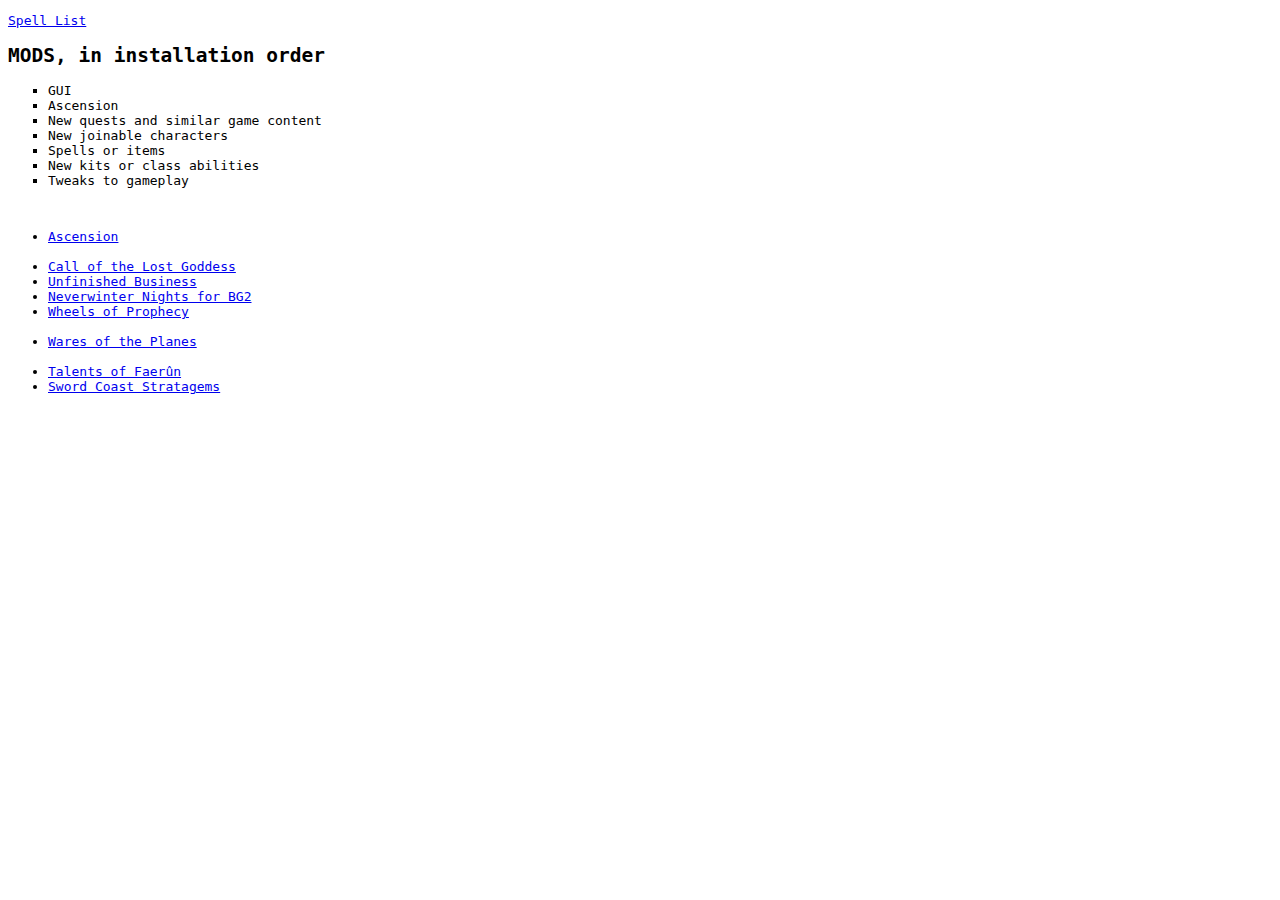
==== game_resources/Baldurs_Gate_II_RESOURCES.html @ 4c85e1d3 "Added mods to BG2 link" ====
<!DOCTYPE html>
<html>
	<head>
		<meta charset="utf-8">
		<meta name="viewport" content="width=device-width, initial-scale=1.0">
		<link rel="stylesheet" type="text/css" href="media/gamesRating.css">
		<link rel="icon" type="image/x-icon" href="ratingFavicon.svg">
		<title>Baldur's Gate II Resources</title>
	</head>
	<body style="font-family: monospace"> 
		<p>
	 		<a href="http://gibberlings3.github.io/SpellRevisions/vanilla-spells/">Spell List</a>

	<h2>MODS, in installation order</h2>
		<ul style="list-style-type:square">
			<li>GUI</li> 
			<li>Ascension</li> 
			<li>New quests and similar game content</li> 
			<li>New joinable characters</li> 
			<li>Spells or items</li> 
			<li>New kits or class abilities</li> 
			<li>Tweaks to gameplay</li>
		</ul><br>
	
		<ul>	
			<li><a href="https://www.gibberlings3.net/mods/quests/ascension/">Ascension</a></li><br>

			<li><a href="https://www.gibberlings3.net/forums/topic/38244-call-of-the-lost-goddess-v-10-is-now-available/">Call of the Lost Goddess</a></li>
			<li><a href="https://www.pocketplane.net/unfinished-business/">Unfinished Business</a></li>
			<li><a href="https://github.com/abalabokhin/NWNForBG">Neverwinter Nights for BG2</a></li>
			<li><a href="https://www.gibberlings3.net/mods/quests/wheels/">Wheels of Prophecy</a></li><br>

			<li><a href="https://github.com/Argent77/A7-WaresOfThePlanes">Wares of the Planes</a></li><br>

			<li><a href="https://www.gibberlings3.net/forums/topic/37492-talents-of-faer%C3%BBn-readme/">Talents of Faerûn</a></li>
			<li><a href="https://www.gibberlings3.net/mods/tweaks/scs/">Sword Coast Stratagems</a></li>
		</ul>

	 	</p>
	</body>
</html>
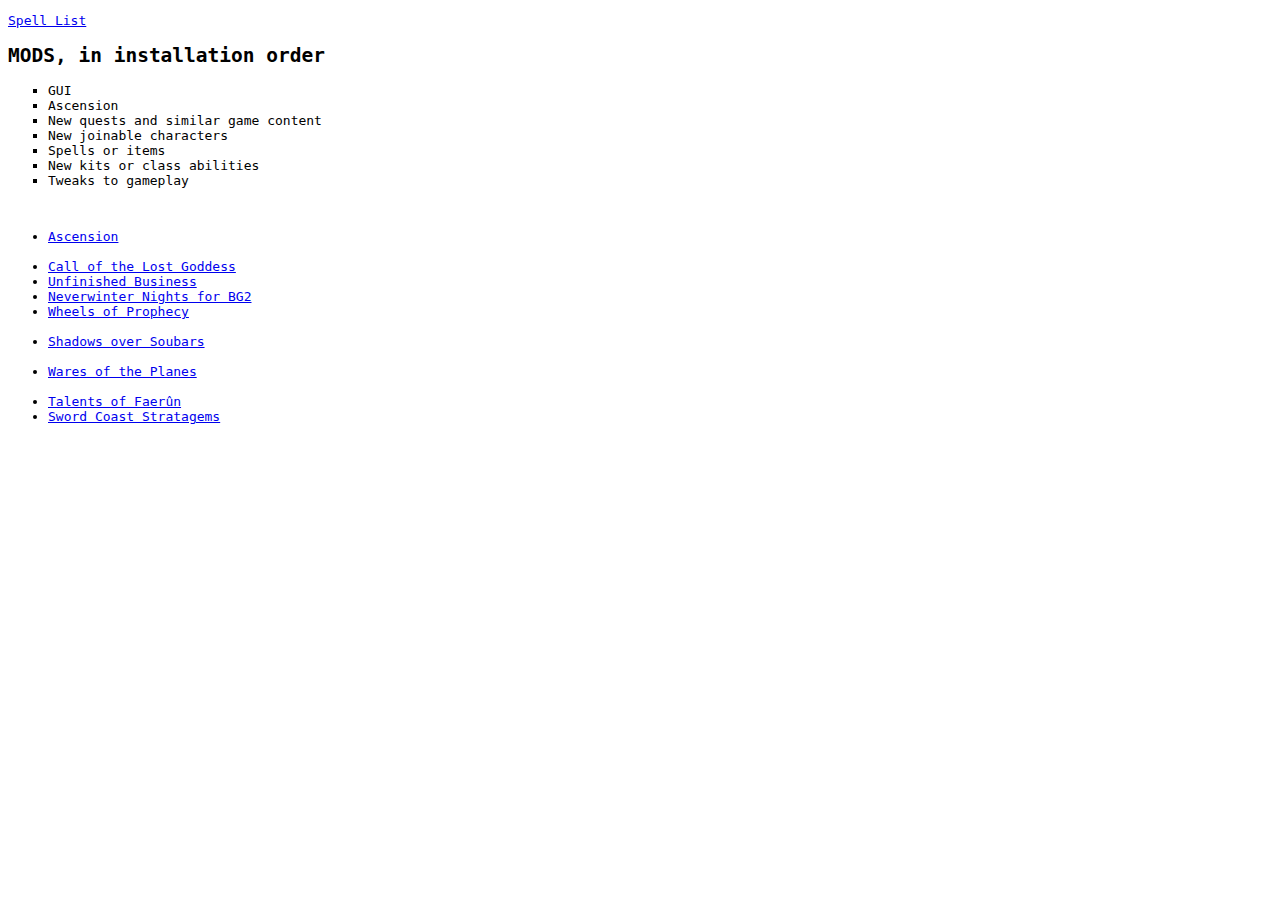
==== commit 2fefeb91: "BG2: Mod added, Shadows over Soubars" ====
--- a/game_resources/Baldurs_Gate_II_RESOURCES.html
+++ b/game_resources/Baldurs_Gate_II_RESOURCES.html
@@ -29,6 +29,7 @@
 			<li><a href="https://www.pocketplane.net/unfinished-business/">Unfinished Business</a></li>
 			<li><a href="https://github.com/abalabokhin/NWNForBG">Neverwinter Nights for BG2</a></li>
 			<li><a href="https://www.gibberlings3.net/mods/quests/wheels/">Wheels of Prophecy</a></li><br>
+			<li><a href="https://spellholdstudios.github.io/readmes/sos-readme-english.html">Shadows over Soubars</a></li><br>
 
 			<li><a href="https://github.com/Argent77/A7-WaresOfThePlanes">Wares of the Planes</a></li><br>
 
